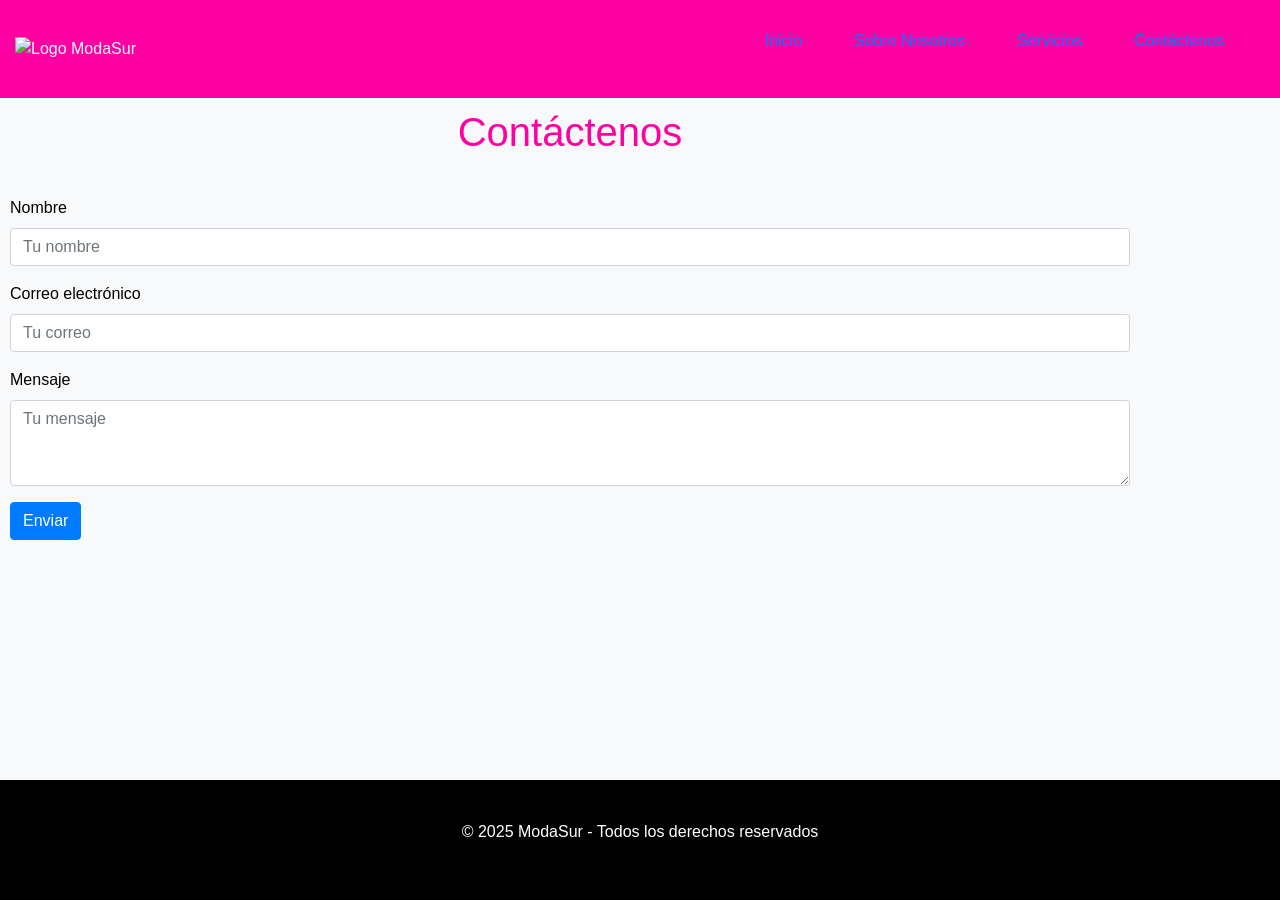
==== modaSur-1-2/modaSur/contacto.html @ 00a1d9e0 "Subir mi archivo Entendi como subir mi archivo a github, primer commit" ====
<!DOCTYPE html>
<html lang="es">

<head>
    <meta charset="UTF-8">
    <meta name="viewport" content="width=device-width, initial-scale=1.0">
    <title>Contáctenos - ModaSur</title>
    <link rel="stylesheet" href="https://stackpath.bootstrapcdn.com/bootstrap/4.5.3/css/bootstrap.min.css">
    <link rel="stylesheet" href="styles/styles.css">
</head>

<body>
    <!-- NavBar -->
    <div class="container-flex">
        
        <!-- NavBar -->
        <nav class="navbar">
            <div class="navbar-logo">
                <img src="IMG/logo.png" alt="Logo ModaSur" class="logo">
                <h1>ModaSur</h1>
            </div>
            <ul>
                <li class="index">
                    <a class="nav-link" href="index.html">Inicio</a>
                </li>
                <li class="sobre-nosotros">
                    <a class="nav-link" href="sobre-nosotros.html">Sobre Nosotros</a>
                </li>
                <li class="servicios">
                    <a class="nav-link" href="servicios.html">Servicios</a>
                </li>
                <li class="contacto">
                    <a class="nav-link" href="contacto.html">Contáctenos</a>
                </li>
            </ul>
        </nav>

    <div class="container mt-5">
        <h1>Contáctenos</h1>
        <form>
            <div class="form-group">
                <label for="nombre">Nombre</label>
                <input type="text" class="form-control" id="nombre" placeholder="Tu nombre">
            </div>
            <div class="form-group">
                <label for="email">Correo electrónico</label>
                <input type="email" class="form-control" id="email" placeholder="Tu correo">
            </div>
            <div class="form-group">
                <label for="mensaje">Mensaje</label>
                <textarea class="form-control" id="mensaje" rows="3" placeholder="Tu mensaje"></textarea>
            </div>
            <button type="submit" class="btn btn-primary">Enviar</button>
        </form>
    </div>

    <!-- Footer -->
    <footer class="footer">
        <p>&copy; 2025 ModaSur - Todos los derechos reservados</p>
   </footer>
</body>

</html>
---- modaSur-1-2/modaSur/styles/styles.css ----
html, body {
    margin: 0;
    box-sizing: border-box;
    font-family: 'Roboto', sans-serif;
    color: black;
    height: 100%; /* Asegúrate de que el body ocupe 100% de la altura */
}

.container-flex { 
    display: flex;  
    flex-direction: column; /* Distribución en columna para el contenedor principal */
    min-height: 100vh; /* Asegura que el contenedor principal ocupe al menos toda la altura de la ventana */
}

.header, main, footer {
    padding: 20px;
}

.container {
    margin: 0;
    padding: 60px 10px;
    flex-grow: 1; /* Permite que el contenedor principal crezca y empuje el footer hacia abajo */
}

.navbar {
    width: 100%;
    position: fixed; 
    background-color: #ff00a2;
    color: aliceblue;
    padding: 5px 15px;
    display: flex;
    justify-content: space-between;
    text-align: right;
    z-index: 1000; /* Asegura que la navbar esté por encima de otros elementos */
}

.navbar-logo {
    display: flex;
    align-items: center;             
    margin: 0;
}

.navbar-logo img {
    margin-right: 10px;
}

.navbar ul {
    list-style: none;
    display: flex;
    gap: 20px;
    padding-right: 25px;
    align-items: center;             
}




/* styles/styles.css */
body {
    background-color: #f8f9fa; /* Color de fondo para la página */
}

.container-servicios {
    padding: 20px 100px; /* Espaciado alrededor del contenedor */
    margin: 0 auto; /* Centrar el contenedor */
    max-width: 1200px; /* Establece un ancho máximo para el contenedor */
    margin-top: 60px;
}

h1 {
    text-align: center; /* Centrar el título de la sección */
    color: #ff00a2; /* Color del título */
    margin-bottom: 40px; /* Margen inferior para separar del contenido */
}

.card {
    border: 1px solid #ddd; /* Borde alrededor de la tarjeta */
    border-radius: 12px; /* Bordes redondeados */
    box-shadow: 0 2px 10px rgba(0, 0, 0, 0.1); /* Sombra sutil para las tarjetas */
    transition: transform 0.2s; /* Efecto de transformación al pasar el mouse */
}

.card-img-top {
    border-top-left-radius: 12px; /* Bordes redondeados en la parte superior */
    border-top-right-radius: 12px;
}

.card-body {
    text-align: left; /* Alinear el texto a la izquierda */
}

.card-title {
    font-size: 1.25rem; /* Tamaño de fuente para el título de la tarjeta */
    font-weight: bold; /* Negrita para el título */
}

.card-text {
    margin-bottom: 15px; /* Margen inferior para la descripción */
}

.footer {
    background-color: black; /* Color de fondo del footer */
    color: white; /* Color del texto en el footer */
    text-align: center; /* Centrar el texto del footer */
    padding: 20px; /* Espaciado interno */
    position: relative; /* Mantiene el footer donde debería ir */
    margin-top: auto; /* Asegura que el footer esté al final del contenedor */
}





.footer {
    background-color: black;
    padding: 40px 0; /* Padding del footer */
    color: white;
    text-align: center;
    margin-top: auto
}
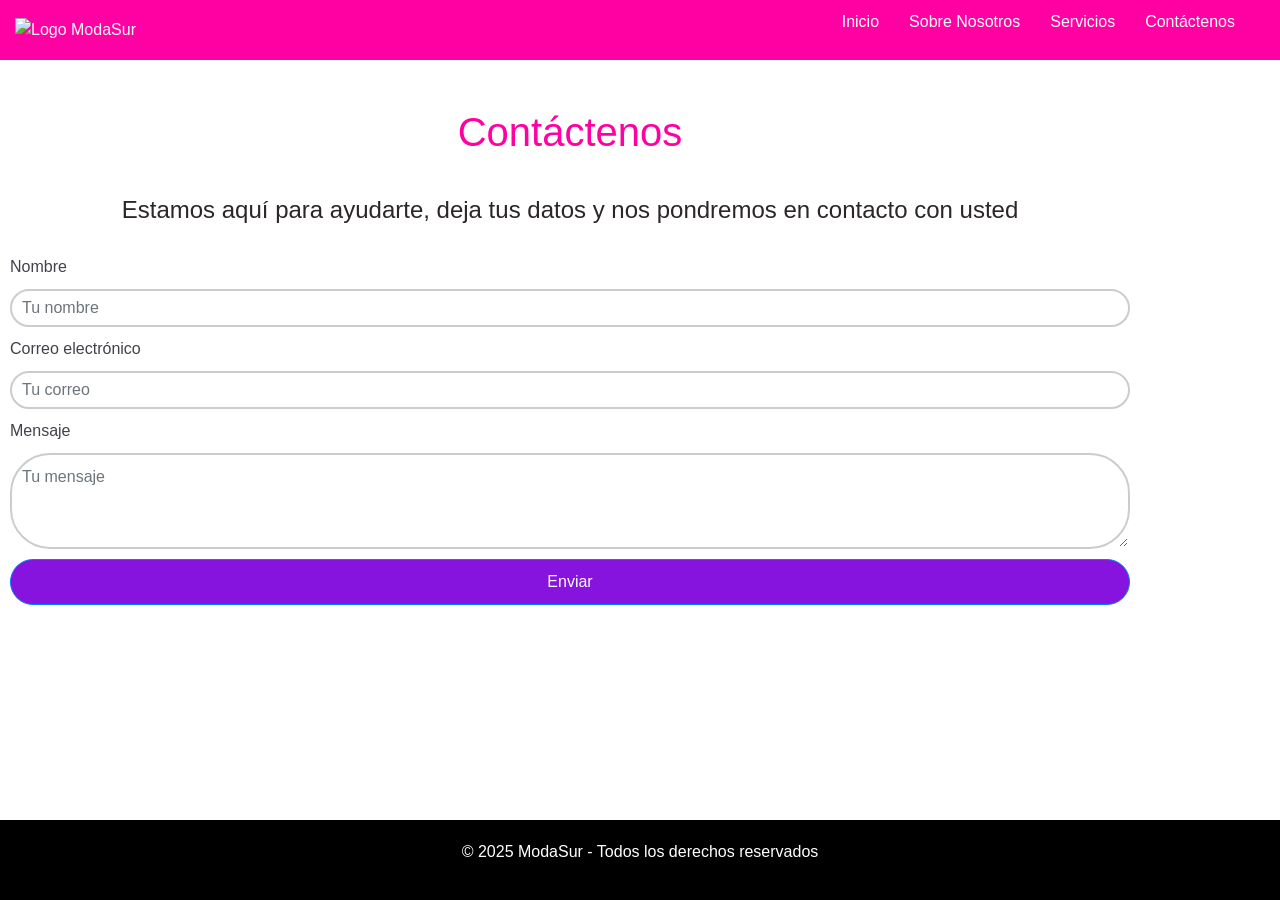
==== commit f3db4d24: "Cambios en las paginas servicios y contáctenos Se realizan pequeños cambios en la estructura html de" ====
--- a/modaSur-1-2/modaSur/contacto.html
+++ b/modaSur-1-2/modaSur/contacto.html
@@ -16,8 +16,7 @@
         <!-- NavBar -->
         <nav class="navbar">
             <div class="navbar-logo">
-                <img src="IMG/logo.png" alt="Logo ModaSur" class="logo">
-                <h1>ModaSur</h1>
+                <img src="/images/logo.png" alt="Logo ModaSur" class="logo">
             </div>
             <ul>
                 <li class="index">
@@ -37,6 +36,7 @@
 
     <div class="container mt-5">
         <h1>Contáctenos</h1>
+        <h2>Estamos aquí para ayudarte, deja tus datos y nos pondremos en contacto con usted</h2>
         <form>
             <div class="form-group">
                 <label for="nombre">Nombre</label>
--- a/modaSur-1-2/modaSur/styles/styles.css
+++ b/modaSur-1-2/modaSur/styles/styles.css
@@ -1,15 +1,16 @@
-html, body {
+html, body{
     margin: 0;
+    padding: 0;
     box-sizing: border-box;
     font-family: 'Roboto', sans-serif;
     color: black;
-    height: 100%; /* Asegúrate de que el body ocupe 100% de la altura */
+    height: 100%; 
 }
 
 .container-flex { 
     display: flex;  
-    flex-direction: column; /* Distribución en columna para el contenedor principal */
-    min-height: 100vh; /* Asegura que el contenedor principal ocupe al menos toda la altura de la ventana */
+    flex-direction: column;
+    min-height: 100vh; 
 }
 
 .header, main, footer {
@@ -19,7 +20,7 @@
 .container {
     margin: 0;
     padding: 60px 10px;
-    flex-grow: 1; /* Permite que el contenedor principal crezca y empuje el footer hacia abajo */
+    flex-grow: 1; 
 }
 
 .navbar {
@@ -31,7 +32,7 @@
     display: flex;
     justify-content: space-between;
     text-align: right;
-    z-index: 1000; /* Asegura que la navbar esté por encima de otros elementos */
+    z-index: 1000;
 }
 
 .navbar-logo {
@@ -40,11 +41,12 @@
     margin: 0;
 }
 
-.navbar-logo img {
-    margin-right: 10px;
+.nav-link {
+    color: white; 
+    padding: 5px
 }
 
-.navbar ul {
+.navbar ul{
     list-style: none;
     display: flex;
     gap: 20px;
@@ -54,67 +56,111 @@
 
 
 
-
-/* styles/styles.css */
-body {
-    background-color: #f8f9fa; /* Color de fondo para la página */
-}
-
 .container-servicios {
-    padding: 20px 100px; /* Espaciado alrededor del contenedor */
-    margin: 0 auto; /* Centrar el contenedor */
-    max-width: 1200px; /* Establece un ancho máximo para el contenedor */
-    margin-top: 60px;
+    padding: 60px 10px; 
+    margin: 0 auto; 
+    max-width: 1200px; 
 }
 
 h1 {
-    text-align: center; /* Centrar el título de la sección */
-    color: #ff00a2; /* Color del título */
-    margin-bottom: 40px; /* Margen inferior para separar del contenido */
+    text-align: center; 
+    color: #ff00a2; 
+    margin-bottom: 40px; 
+    font-size: 2.5rem; 
 }
 
 .card {
-    border: 1px solid #ddd; /* Borde alrededor de la tarjeta */
-    border-radius: 12px; /* Bordes redondeados */
-    box-shadow: 0 2px 10px rgba(0, 0, 0, 0.1); /* Sombra sutil para las tarjetas */
-    transition: transform 0.2s; /* Efecto de transformación al pasar el mouse */
+    border: 5px solid #ddd5db;  
+    border-radius: 10px; 
+    overflow: hidden; 
+    margin-bottom: 30px; 
 }
 
 .card-img-top {
-    border-top-left-radius: 12px; /* Bordes redondeados en la parte superior */
-    border-top-right-radius: 12px;
+    border-top-left-radius: 10px; 
+    border-top-right-radius: 10px; 
+    width: 100%;
+    height: 200px; 
+    object-fit: cover; 
 }
 
 .card-body {
-    text-align: left; /* Alinear el texto a la izquierda */
+    text-align: center; 
+    padding: 20px;
 }
 
 .card-title {
-    font-size: 1.25rem; /* Tamaño de fuente para el título de la tarjeta */
-    font-weight: bold; /* Negrita para el título */
+    font-size: 1.5rem; 
+    font-weight: bold; 
+    color: #232020; 
+    margin-bottom: 10px;
 }
 
 .card-text {
-    margin-bottom: 15px; /* Margen inferior para la descripción */
-}
-
-.footer {
-    background-color: black; /* Color de fondo del footer */
-    color: white; /* Color del texto en el footer */
-    text-align: center; /* Centrar el texto del footer */
-    padding: 20px; /* Espaciado interno */
-    position: relative; /* Mantiene el footer donde debería ir */
-    margin-top: auto; /* Asegura que el footer esté al final del contenedor */
+    color: #666; 
 }
 
 
 
 
 
+/* estilo para el formulario */
+.form-group {
+    margin-bottom: 10px;
+}
+
+.form-group label {
+    display: block;
+    margin-bottom: 10px;
+    color: #43414a;
+}
+ /* froma de los imput*/
+.form-control {
+    width: 100%;
+    padding: 10px;
+    border: 2px solid #ccc;
+    border-radius: 40px;
+    box-sizing: border-box;
+}
+
+/*solo estetico borde de los imput*/
+.form-control:focus {
+    border-color: #8613de;
+    outline: none;
+    box-shadow: 0 0 5px rgba(0, 123, 255, 0.5);
+}
+
+button[type="submit"] {
+    width: 100%;
+    padding: 10px;
+    background-color: #8613de;
+    border-radius: 40px;
+    color: #fff;
+    font-size: 16px;
+    cursor: pointer;
+}
+
+/*pasar por encima del boton cambia de color*/
+button[type="submit"]:hover {
+    background-color: #23d3c5;
+}
+
+h2{
+    text-align: center; 
+    color: #2c2629; 
+    margin-bottom: 30px; 
+    font-size: 1.5rem; 
+}
+
+
+
 .footer {
-    background-color: black;
-    padding: 40px 0; /* Padding del footer */
-    color: white;
+    background-color: black; 
+    color: white; 
     text-align: center;
-    margin-top: auto
-}+    padding: 20px;
+    position: relative;
+    margin-top: auto;
+}
+
+
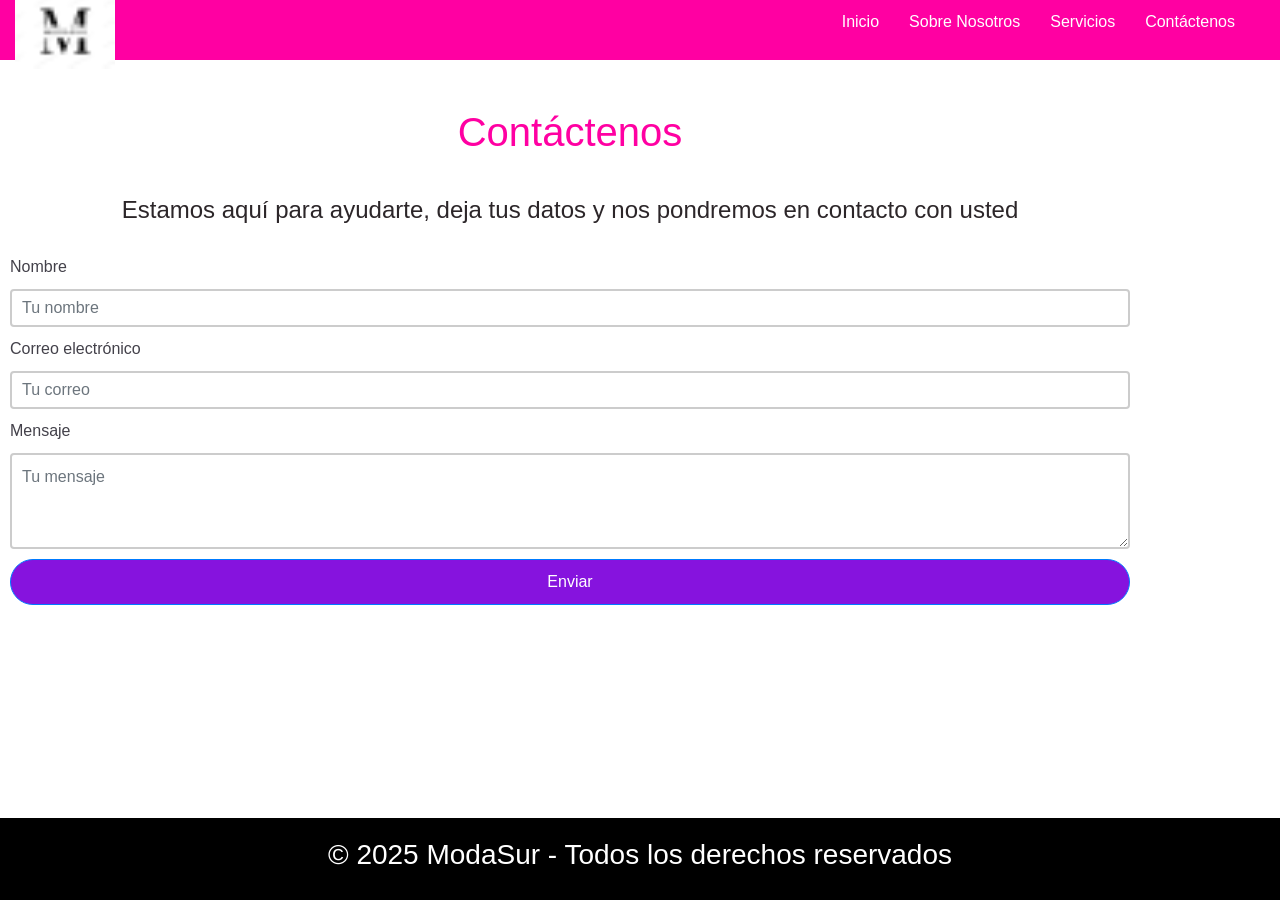
==== commit 4faf641b: "Cambios mayores en paginas web funcionamiento de carousel en index, logo en navbar, favicon para tod" ====
--- a/modaSur-1-2/modaSur/contacto.html
+++ b/modaSur-1-2/modaSur/contacto.html
@@ -5,18 +5,17 @@
     <meta charset="UTF-8">
     <meta name="viewport" content="width=device-width, initial-scale=1.0">
     <title>Contáctenos - ModaSur</title>
+    <link rel="icon" href="/modaSur-1-2/images/favicon.ico" type="imagen/x-icon">
     <link rel="stylesheet" href="https://stackpath.bootstrapcdn.com/bootstrap/4.5.3/css/bootstrap.min.css">
     <link rel="stylesheet" href="styles/styles.css">
 </head>
 
 <body>
-    <!-- NavBar -->
     <div class="container-flex">
         
-        <!-- NavBar -->
         <nav class="navbar">
             <div class="navbar-logo">
-                <img src="/images/logo.png" alt="Logo ModaSur" class="logo">
+                <img src="/modaSur-1-2/images/logo.png" alt="Logo ModaSur" class="logo">
             </div>
             <ul>
                 <li class="index">
@@ -54,10 +53,9 @@
         </form>
     </div>
 
-    <!-- Footer -->
     <footer class="footer">
-        <p>&copy; 2025 ModaSur - Todos los derechos reservados</p>
-   </footer>
+        <h3>&copy; 2025 ModaSur - Todos los derechos reservados</h3>
+    </footer>
 </body>
 
 </html>
--- a/modaSur-1-2/modaSur/styles/styles.css
+++ b/modaSur-1-2/modaSur/styles/styles.css
@@ -4,14 +4,15 @@
     box-sizing: border-box;
     font-family: 'Roboto', sans-serif;
     color: black;
-    height: 100%; 
+    height: 100%;
 }
 
 .container-flex { 
     display: flex;  
     flex-direction: column;
-    min-height: 100vh; 
-}
+    min-height: 100vh;
+}
+
 
 .header, main, footer {
     padding: 20px;
@@ -21,6 +22,12 @@
     margin: 0;
     padding: 60px 10px;
     flex-grow: 1; 
+}
+
+.container2{
+    margin-left: 5%;
+    padding-top: 60px;
+    text-align: center;
 }
 
 .navbar {
@@ -39,6 +46,8 @@
     display: flex;
     align-items: center;             
     margin: 0;
+    width: 10px;
+    height: 10px;
 }
 
 .nav-link {
@@ -56,6 +65,55 @@
 
 
 
+
+.carousel {
+    width: 90%;
+    margin: 10px auto;
+    border-radius: 20px;
+    overflow: hidden;
+    position: relative;
+  }
+  
+  .carousel-inner img {
+    border-radius: 20px;
+    object-fit: cover;
+    height: 450px; /* Altura fija para las imágenes */
+    width: 450px;
+    transition: transform 0.6s ease-in-out;
+  }
+  
+  .carousel-control-prev-icon,
+  .carousel-control-next-icon {
+    padding: 20px;
+    border-radius: 50%;
+    background-size: 50% 50%;
+  }
+  
+  
+
+
+
+
+
+
+
+
+
+
+
+
+
+
+
+
+
+
+
+
+
+
+
+
 .container-servicios {
     padding: 60px 10px; 
     margin: 0 auto; 
@@ -119,8 +177,9 @@
     width: 100%;
     padding: 10px;
     border: 2px solid #ccc;
-    border-radius: 40px;
+    border-radius: 4px;
     box-sizing: border-box;
+    font-family: 'Roboto', sans-serif;
 }
 
 /*solo estetico borde de los imput*/
@@ -153,14 +212,25 @@
 }
 
 
+p{
+    text-align: center; 
+    color: #2b2629; 
+    margin-bottom: 30px; 
+    font-size: 1.1rem; 
+}
+
+
+
+
+
+h3{
+    color: white;
+}
 
 .footer {
     background-color: black; 
-    color: white; 
     text-align: center;
     padding: 20px;
     position: relative;
     margin-top: auto;
 }
-
-
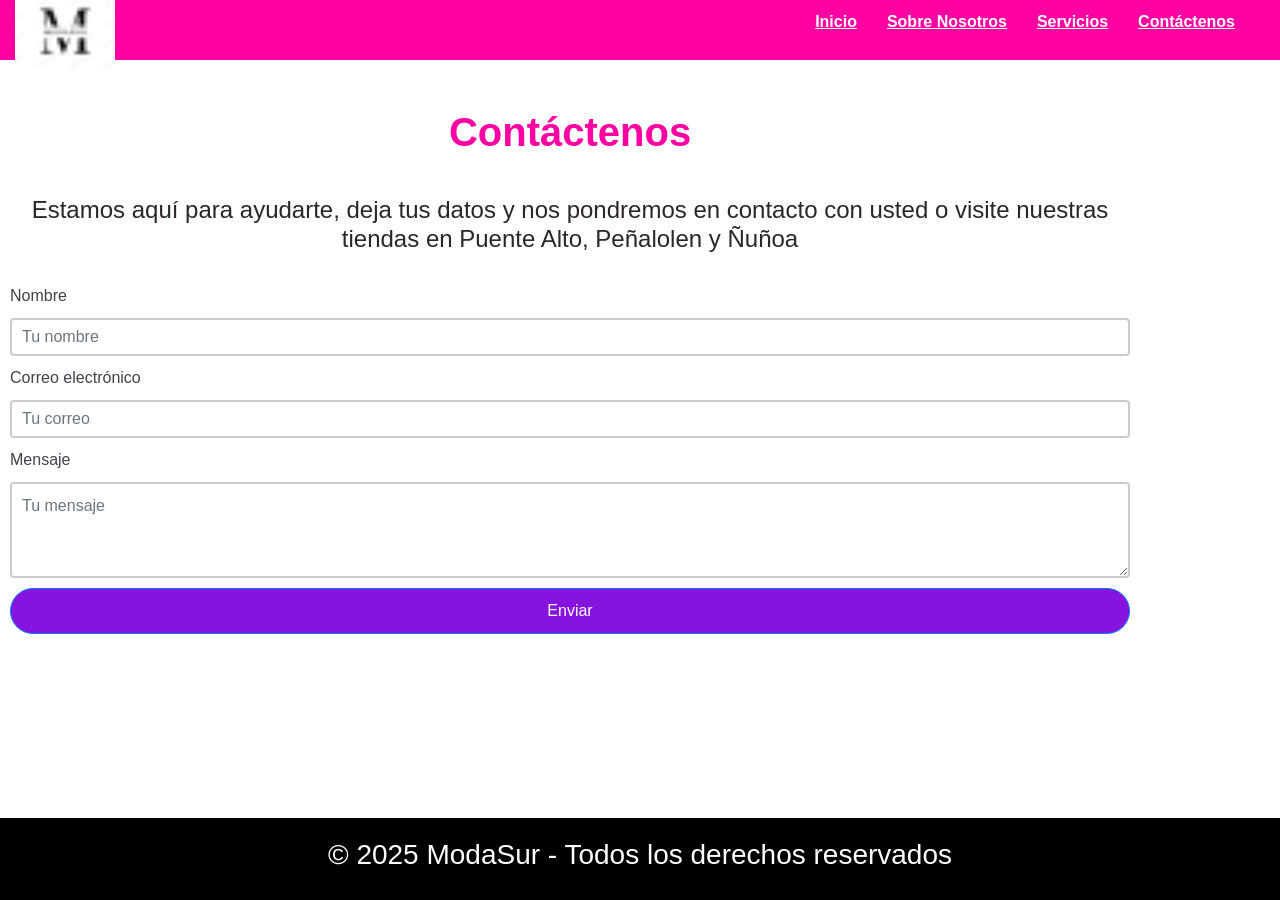
==== commit 3e0ceb0a: "cambios de semantica se hacen pequeños cambios en la semantica del codigo" ====
--- a/modaSur-1-2/modaSur/contacto.html
+++ b/modaSur-1-2/modaSur/contacto.html
@@ -35,7 +35,9 @@
 
     <div class="container mt-5">
         <h1>Contáctenos</h1>
-        <h2>Estamos aquí para ayudarte, deja tus datos y nos pondremos en contacto con usted</h2>
+        <h2>Estamos aquí para ayudarte, deja tus datos y nos pondremos en contacto con usted
+            o visite nuestras tiendas en Puente Alto, Peñalolen y Ñuñoa
+        </h2>
         <form>
             <div class="form-group">
                 <label for="nombre">Nombre</label>
--- a/modaSur-1-2/modaSur/styles/styles.css
+++ b/modaSur-1-2/modaSur/styles/styles.css
@@ -13,7 +13,6 @@
     min-height: 100vh;
 }
 
-
 .header, main, footer {
     padding: 20px;
 }
@@ -24,10 +23,10 @@
     flex-grow: 1; 
 }
 
-.container2{
+.container-index{
     margin-left: 5%;
-    padding-top: 60px;
-    text-align: center;
+    padding-top: 70px;
+    text-align: left;
 }
 
 .navbar {
@@ -52,7 +51,9 @@
 
 .nav-link {
     color: white; 
-    padding: 5px
+    padding: 5px;  
+    text-decoration: underline;
+    font-weight: bold;  
 }
 
 .navbar ul{
@@ -77,7 +78,7 @@
   .carousel-inner img {
     border-radius: 20px;
     object-fit: cover;
-    height: 450px; /* Altura fija para las imágenes */
+    height: 450px; 
     width: 450px;
     transition: transform 0.6s ease-in-out;
   }
@@ -89,29 +90,6 @@
     background-size: 50% 50%;
   }
   
-  
-
-
-
-
-
-
-
-
-
-
-
-
-
-
-
-
-
-
-
-
-
-
 
 
 .container-servicios {
@@ -120,11 +98,12 @@
     max-width: 1200px; 
 }
 
-h1 {
+h1{
     text-align: center; 
     color: #ff00a2; 
     margin-bottom: 40px; 
     font-size: 2.5rem; 
+    font-weight: bold;
 }
 
 .card {
@@ -159,10 +138,6 @@
 }
 
 
-
-
-
-/* estilo para el formulario */
 .form-group {
     margin-bottom: 10px;
 }
@@ -172,7 +147,7 @@
     margin-bottom: 10px;
     color: #43414a;
 }
- /* froma de los imput*/
+
 .form-control {
     width: 100%;
     padding: 10px;
@@ -182,7 +157,7 @@
     font-family: 'Roboto', sans-serif;
 }
 
-/*solo estetico borde de los imput*/
+
 .form-control:focus {
     border-color: #8613de;
     outline: none;
@@ -199,7 +174,7 @@
     cursor: pointer;
 }
 
-/*pasar por encima del boton cambia de color*/
+
 button[type="submit"]:hover {
     background-color: #23d3c5;
 }
@@ -220,9 +195,6 @@
 }
 
 
-
-
-
 h3{
     color: white;
 }
